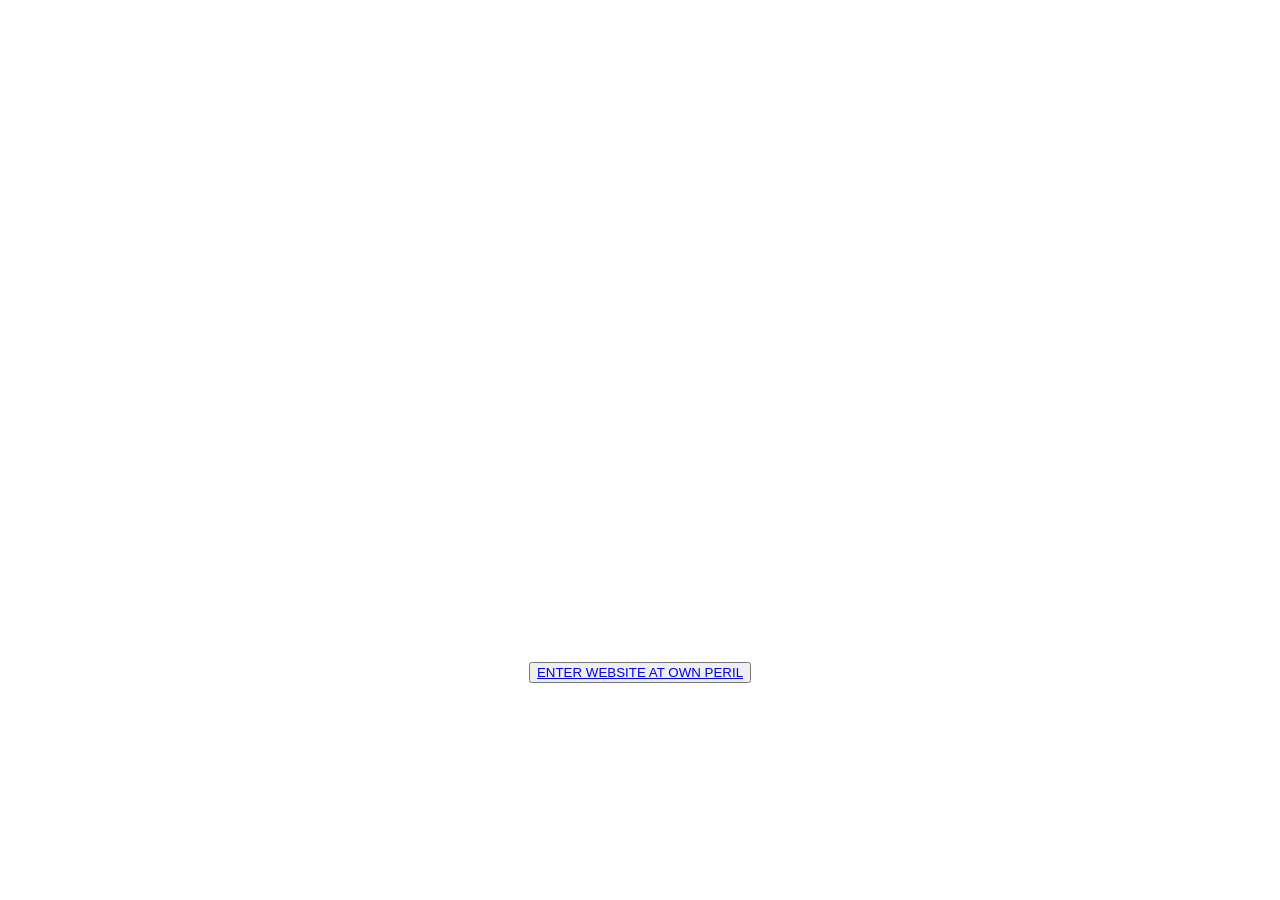
==== index.html @ 8a10b14f "Update index.html" ====
<!DOCTYPE html>

<html>
    <head>
        <meta charset="utf-8">
        <meta name="viewport" content="width=device-width, initial-scale=1">
        <title>MUTATOR</title>
        <link rel="stylesheet" href="mutatorstyle.css">
        <style>
        .center {text-align: center; }
        </style>
        <style>
            body {
                background-image: url("https://64.media.tumblr.com/e0b9d57d55185f45f8b518ff7956af79/d5f40ac5291592d8-5b/s500x750/2f650cb41e1618ad26784d6c7d3f8954304448c2.gifv");
                background-repeat: repeat;
                background-size:25%;
                background-position: center;
            }
        </style>
    

    </head>

    <body>
        <div class="center">
            <video autoplay muted loop src="https://www.youtube.com/watch?v=8A4QPXcwS6Y" width="1300">
                <source src="https://www.youtube.com/watch?v=8A4QPXcwS6Y">
            </video>
      </div>

      <div class="text-center">
            <button><a href="MAINSITE.HTML">ENTER WEBSITE AT OWN PERIL</a></button>
        </div>



     
           

    
    </body>
</html>
---- mutatorstyle.css ----
.text-center {
  text-align: center;
}
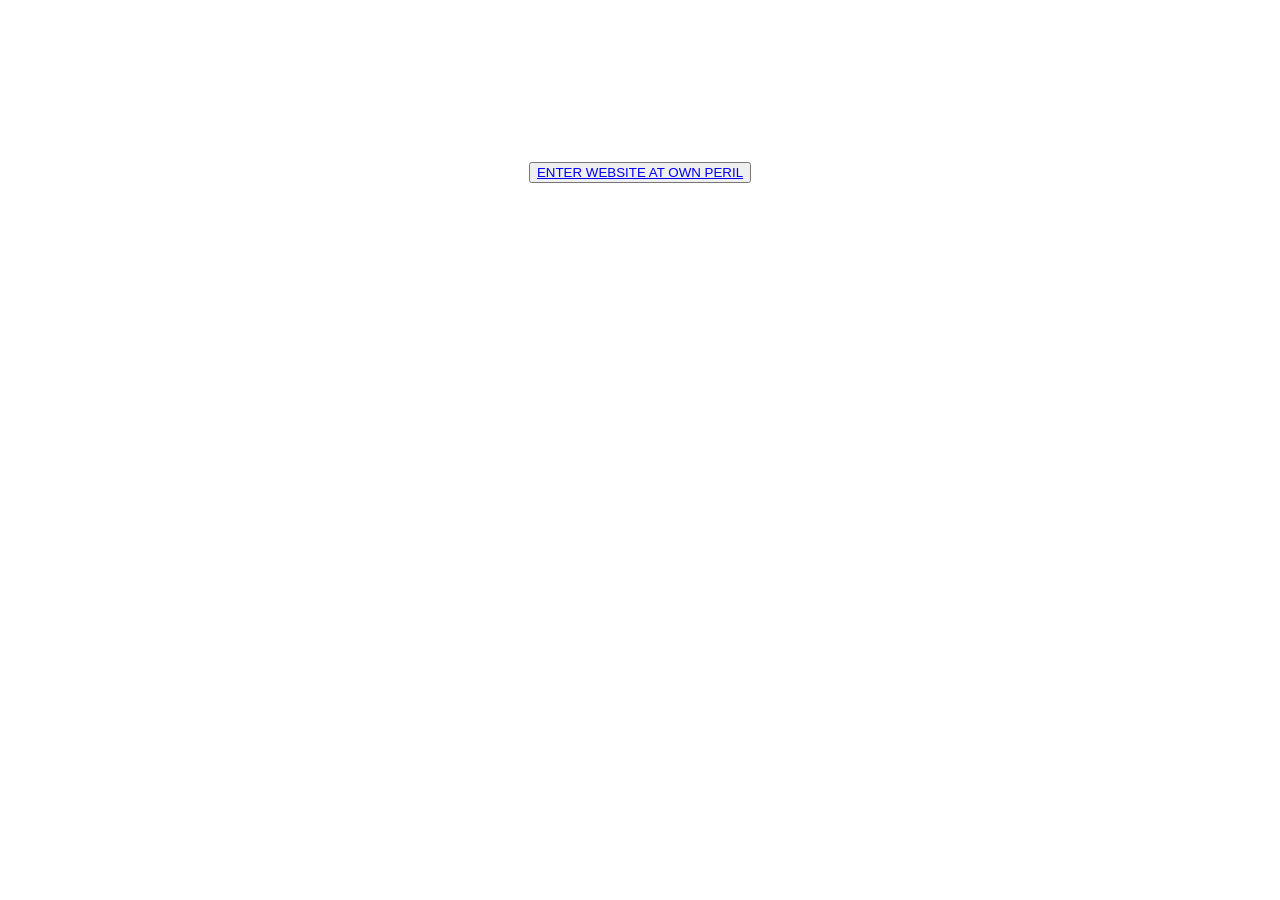
==== commit b9092384: "Update index.html" ====
--- a/index.html
+++ b/index.html
@@ -23,9 +23,7 @@
 
     <body>
         <div class="center">
-            <video autoplay muted loop src="https://www.youtube.com/watch?v=8A4QPXcwS6Y" width="1300">
-                <source src="https://www.youtube.com/watch?v=8A4QPXcwS6Y">
-            </video>
+            <iframe width="1300" src="https://www.youtube.com/embed/8A4QPXcwS6Y?si=hfcUSr0Gz3fcvig6" title="YouTube video player" frameborder="0" allow="accelerometer; autoplay; clipboard-write; encrypted-media; gyroscope; picture-in-picture; web-share" referrerpolicy="strict-origin-when-cross-origin" allowfullscreen></iframe>
       </div>
 
       <div class="text-center">
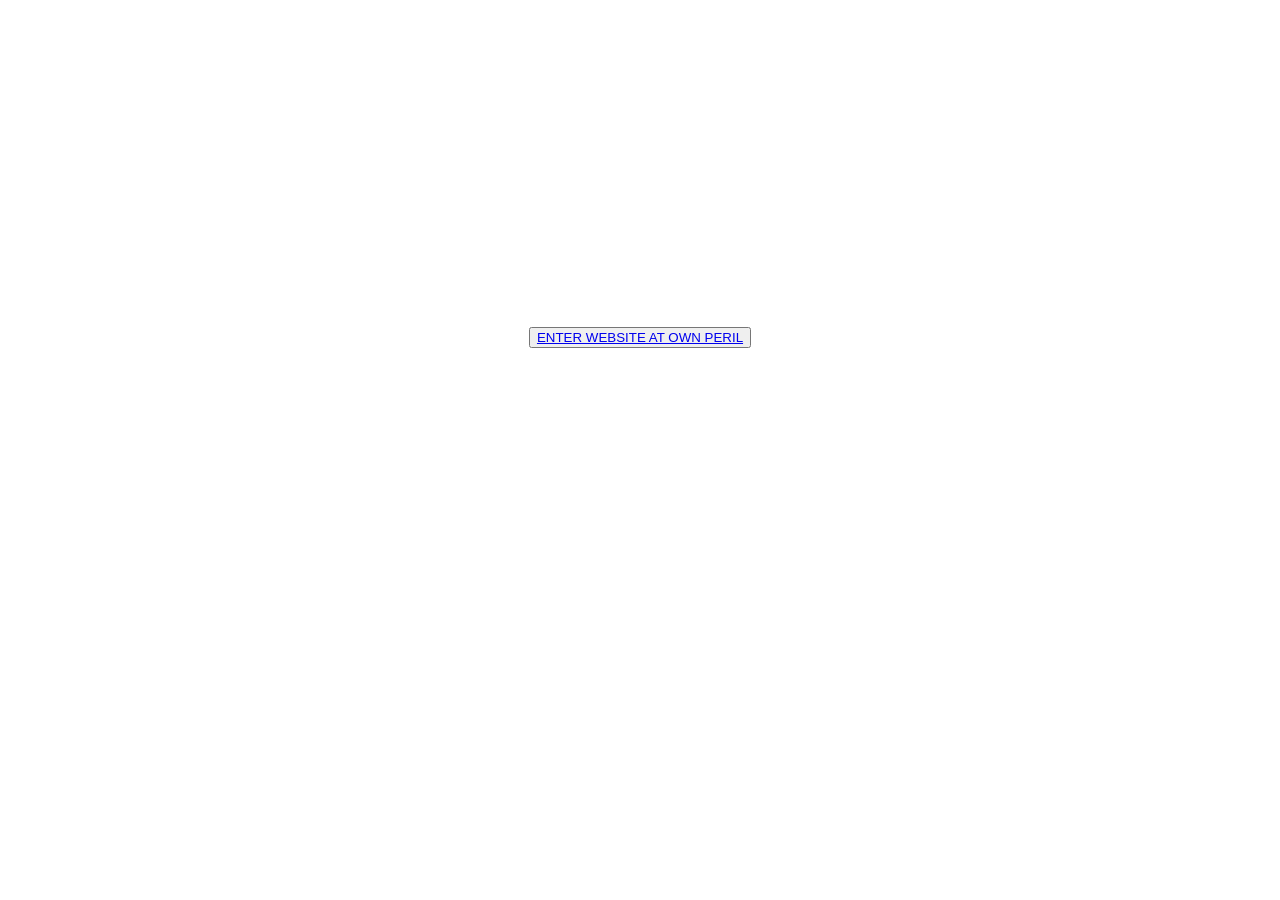
==== commit 90178645: "Update index.html" ====
--- a/index.html
+++ b/index.html
@@ -23,9 +23,7 @@
 
     <body>
         <div class="center">
-            <iframe width="1300" src="https://www.youtube.com/embed/8A4QPXcwS6Y?si=hfcUSr0Gz3fcvig6" title="YouTube video player" frameborder="0" allow="accelerometer; autoplay; clipboard-write; encrypted-media; gyroscope; picture-in-picture; web-share" referrerpolicy="strict-origin-when-cross-origin" allowfullscreen></iframe>
-      </div>
-
+            <iframe width="560" height="315" src="https://www.youtube.com/embed/8A4QPXcwS6Y?si=hfcUSr0Gz3fcvig6" title="YouTube video player" frameborder="0" allow="accelerometer; autoplay; clipboard-write; encrypted-media; gyroscope; picture-in-picture; web-share" referrerpolicy="strict-origin-when-cross-origin" allowfullscreen></iframe> </div>
       <div class="text-center">
             <button><a href="MAINSITE.HTML">ENTER WEBSITE AT OWN PERIL</a></button>
         </div>
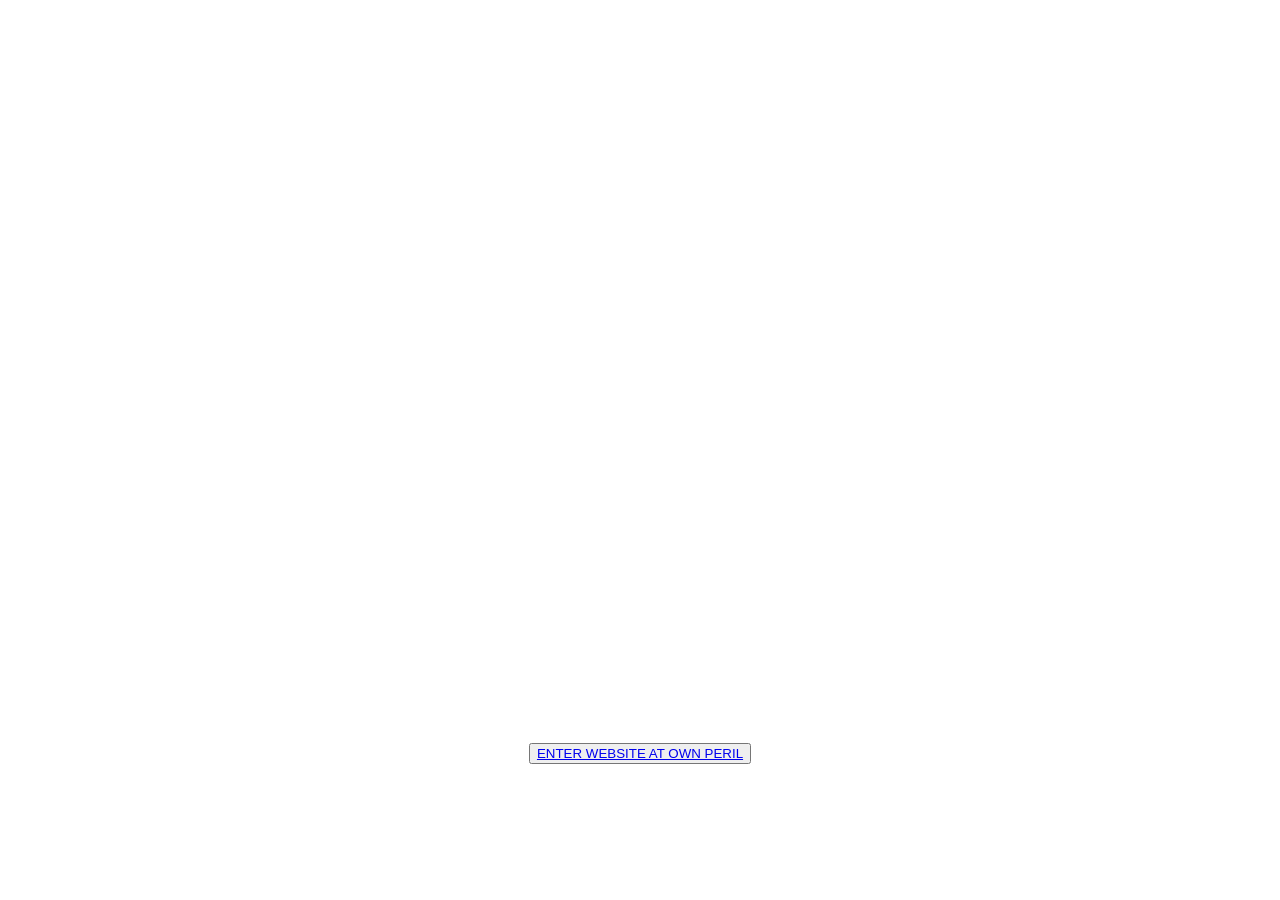
==== commit 0d7c5eb2: "Update index.html" ====
--- a/index.html
+++ b/index.html
@@ -23,7 +23,8 @@
 
     <body>
         <div class="center">
-            <iframe width="560" height="315" src="https://www.youtube.com/embed/8A4QPXcwS6Y?si=hfcUSr0Gz3fcvig6" title="YouTube video player" frameborder="0" allow="accelerometer; autoplay; clipboard-write; encrypted-media; gyroscope; picture-in-picture; web-share" referrerpolicy="strict-origin-when-cross-origin" allowfullscreen></iframe> </div>
+            <iframe width="560" height="731" src="https://www.youtube.com/embed/8A4QPXcwS6Y?si=hfcUSr0Gz3fcvig6autoplay=1&mute=1" title="YouTube video player" frameborder="0" allow="accelerometer; autoplay; clipboard-write; encrypted-media; gyroscope; picture-in-picture; web-share" referrerpolicy="strict-origin-when-cross-origin" allowfullscreen></iframe> 
+        </div>
       <div class="text-center">
             <button><a href="MAINSITE.HTML">ENTER WEBSITE AT OWN PERIL</a></button>
         </div>
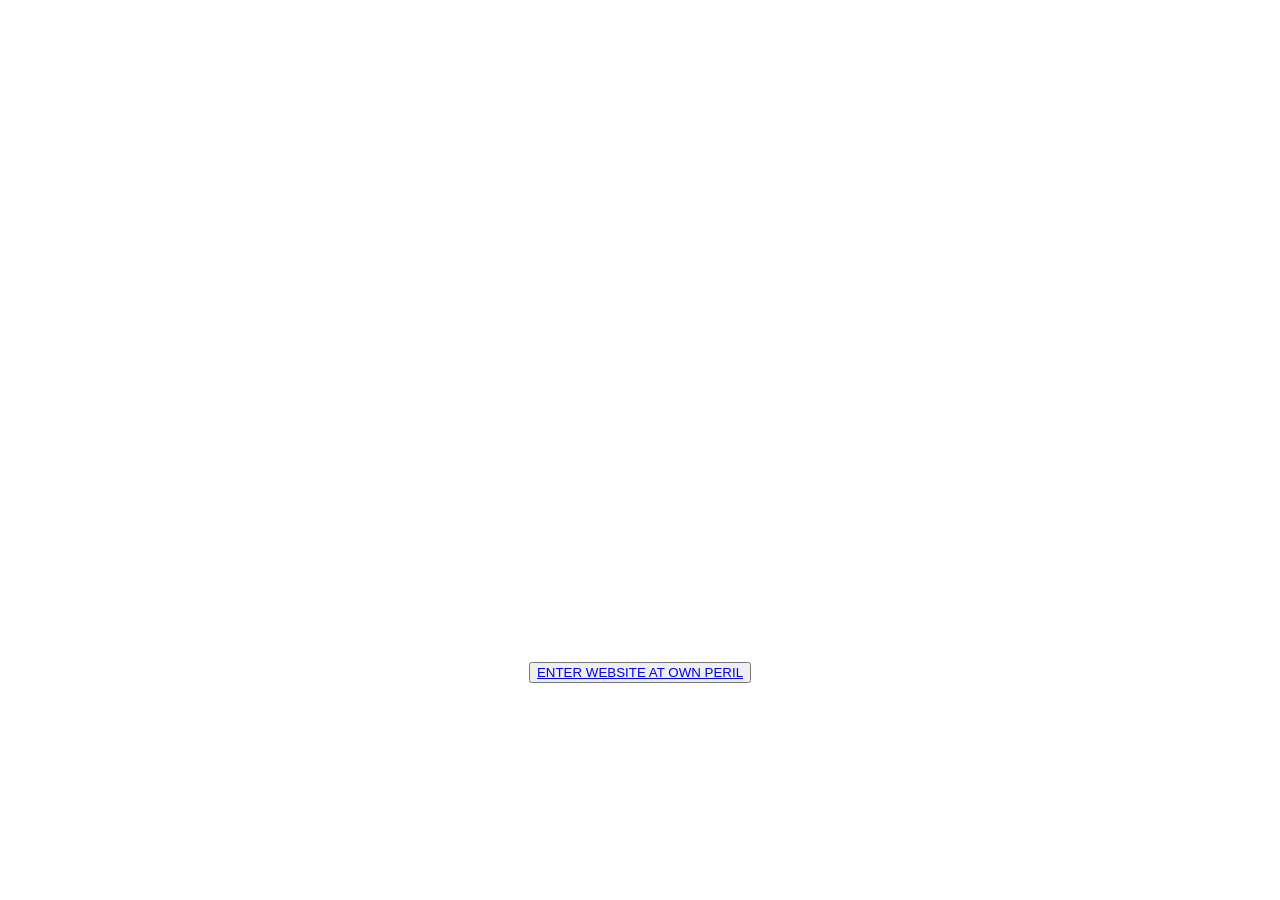
==== commit 052839a3: "Update index.html" ====
--- a/index.html
+++ b/index.html
@@ -23,8 +23,9 @@
 
     <body>
         <div class="center">
-            <iframe width="560" height="731" src="https://www.youtube.com/embed/8A4QPXcwS6Y?si=hfcUSr0Gz3fcvig6autoplay=1&mute=1" title="YouTube video player" frameborder="0" allow="accelerometer; autoplay; clipboard-write; encrypted-media; gyroscope; picture-in-picture; web-share" referrerpolicy="strict-origin-when-cross-origin" allowfullscreen></iframe> 
-        </div>
+            <video autoplay muted loop src="intro360.mp4" width="1300">
+                <source src="intro360.mp4">
+            </video> </div>
       <div class="text-center">
             <button><a href="MAINSITE.HTML">ENTER WEBSITE AT OWN PERIL</a></button>
         </div>
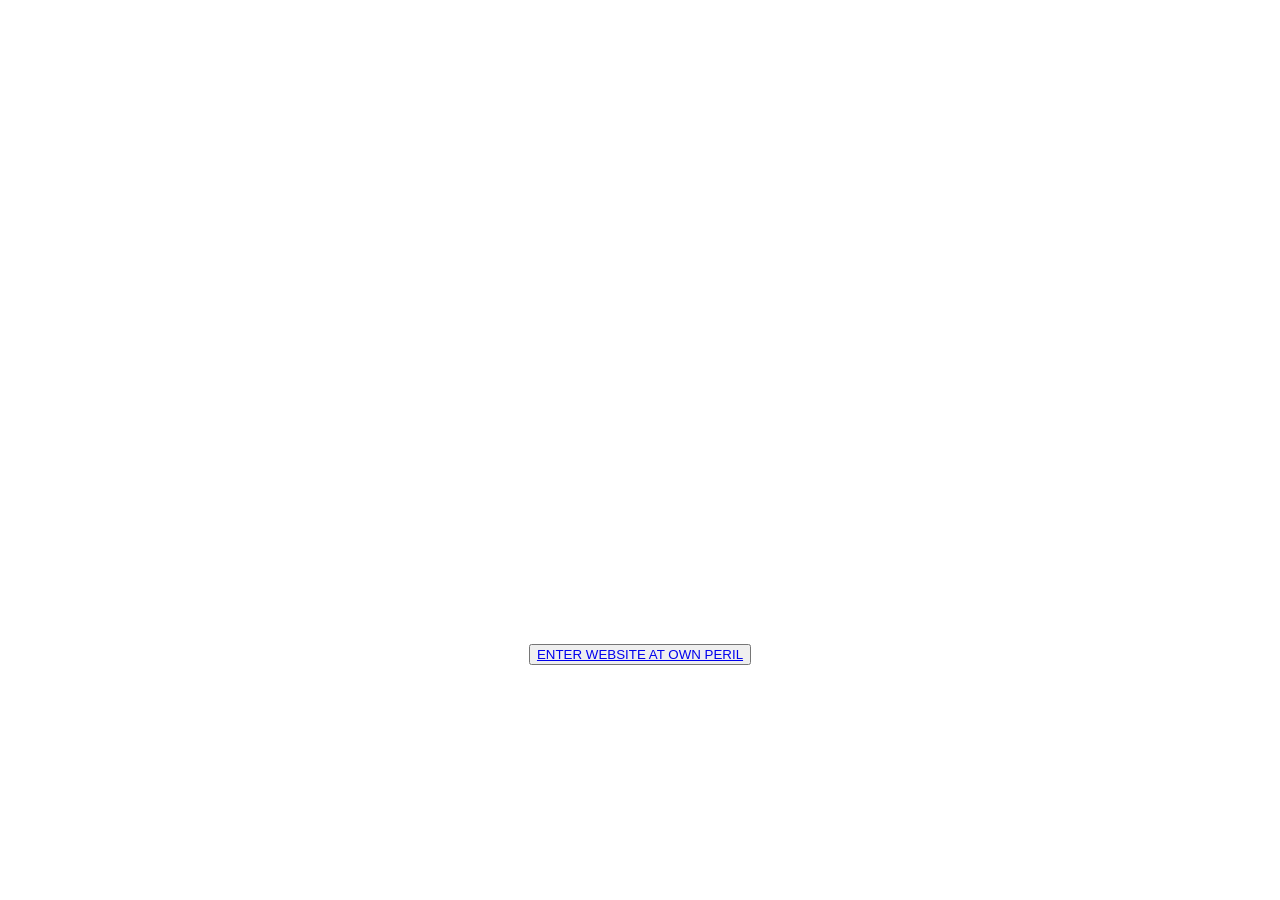
==== commit 162104a5: "Update index.html" ====
--- a/index.html
+++ b/index.html
@@ -23,7 +23,7 @@
 
     <body>
         <div class="center">
-            <video autoplay muted loop src="intro360.mp4" width="1300">
+            <video autoplay muted loop src="intro360.mp4" width="100%" >
                 <source src="intro360.mp4">
             </video> </div>
       <div class="text-center">
